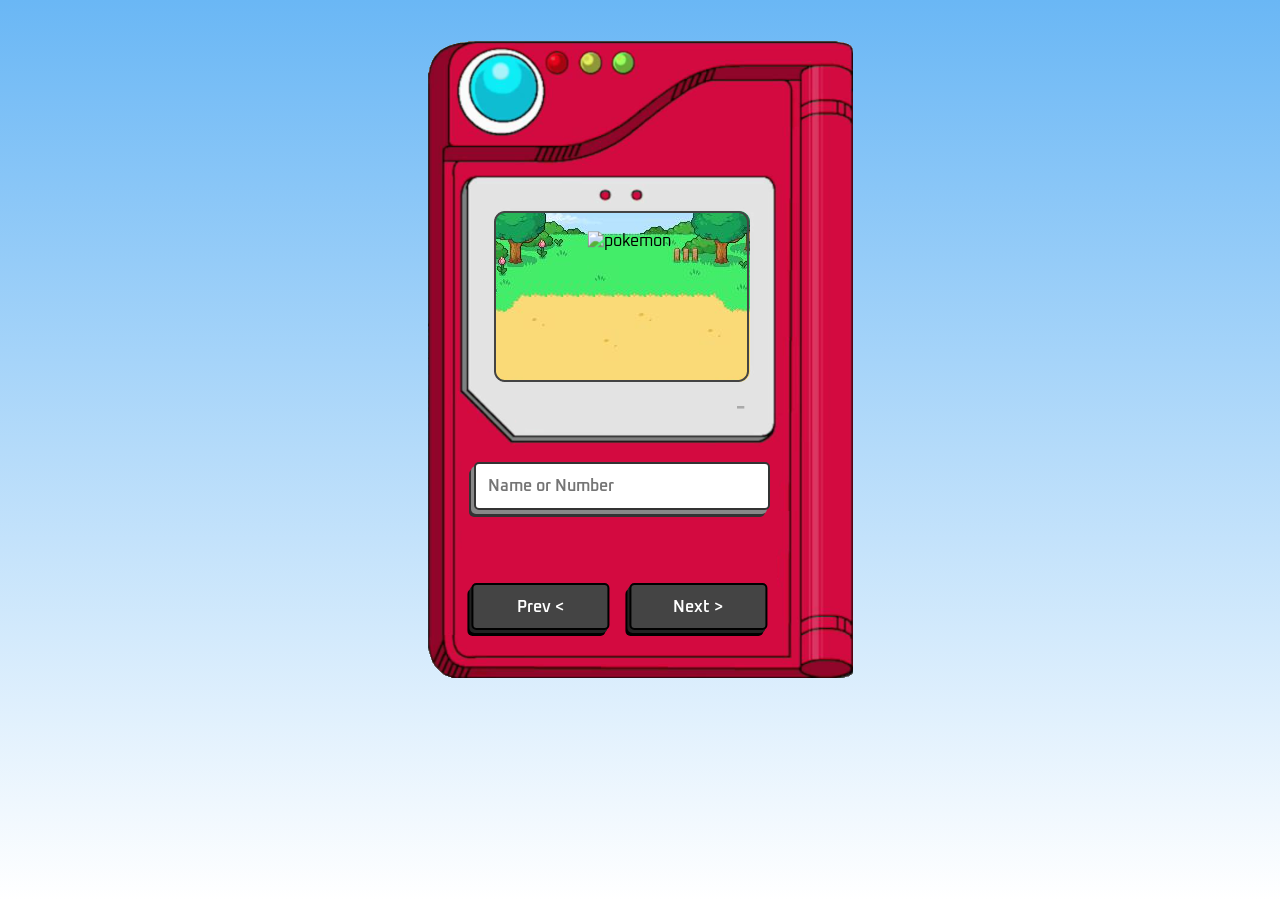
==== API/Pokedex/index.html @ 8829d4f3 "28.10.26" ====
<!DOCTYPE html>
<html lang="en">
<head>
  <meta charset="UTF-8">
  <meta name="viewport" content="width=device-width, initial-scale=1.0">

  <!-- Links -->
  <link rel="icon" href="./favicons/favicon-16x16.png">
  <link rel="stylesheet" href="./css/style.css">

  <!-- Main JS -->
  <script defer src="./js/script.js"></script>

  <title>Pokédex</title>
</head>
<body>
  
  <main>
    <img src="#" alt="pokemon" class="pokemon__image">

    <h1 class="pokemon__data">
      <span class="pokemon__number"></span> -
      <span class="pokemon__name"></span>
    </h1>

    <form class="form">
      <input
        type="search"
        class="input__search"
        placeholder="Name or Number"
        required
      />
    </form>

    <div class="buttons">
      <button class="button btn-prev">Prev &lt;</button>
      <button class="button btn-next">Next &gt;</button>
    </div>

    <img src="./images/pokedex.png" alt="pokedex" class="pokedex">
  </main>

</body>
</html>
---- API/Pokedex/css/style.css ----
@import url('https://fonts.googleapis.com/css2?family=Oxanium:wght@300;400;500;600;700;800&display=swap');

* {
  margin: 0;
  padding: 0;
  box-sizing: border-box;
  font-family: 'Oxanium', cursive;
}

body {
  text-align: center;
  background: linear-gradient(to bottom, #6ab7f5, #fff);
  min-height: 100vh;
}

main {
  display: inline-block;
  margin-top: 2%;
  padding: 15px;
  position: relative;
}

.pokedex {
  width: 100%;
  max-width: 425px;
}

.pokemon__image {
  position: absolute;
  bottom: 55%;
  left: 50%;
  transform: translate(-63%, 20%);
  height: 18%;
}

.pokemon__data {
  position: absolute;
  font-weight: 600;
  color: #aaa;
  top: 54.5%;
  right: 27%;
  font-size: clamp(8px, 5vw, 25px);
}

.pokemon__name {
  color: #3a444d;
  text-transform: capitalize;
}

.form {
  position: absolute;
  width: 65%;
  top: 65%;
  left: 13.5%;
}

.input__search {
  width: 100%;
  padding: 4%;
  outline: none;
  border: 2px solid #333;
  border-radius: 5px;
  font-weight: 600;
  color: #3a444d;
  font-size: clamp(8px, 5vw, 1rem);
  box-shadow: -3px 4px 0 #888, -5px 7px 0 #333
}

.buttons {
  position: absolute;
  bottom: 10%;
  left: 50%;
  width: 65%;
  transform: translate(-57%, 0);
  display: flex;
  gap: 20px;
}

.button {
  width: 50%;
  padding: 4%;
  border: 2px solid #000;
  border-radius: 5px;
  font-size: clamp(8px, 5vw, 1rem);
  font-weight: 600;
  color: white;
  background-color: #444;
  box-shadow: -2px 3px 0 #222, -4px 6px 0 #000;
}

.button:active {
  box-shadow: inset -4px 4px 0 #222;
  font-size: 0.9rem;
}
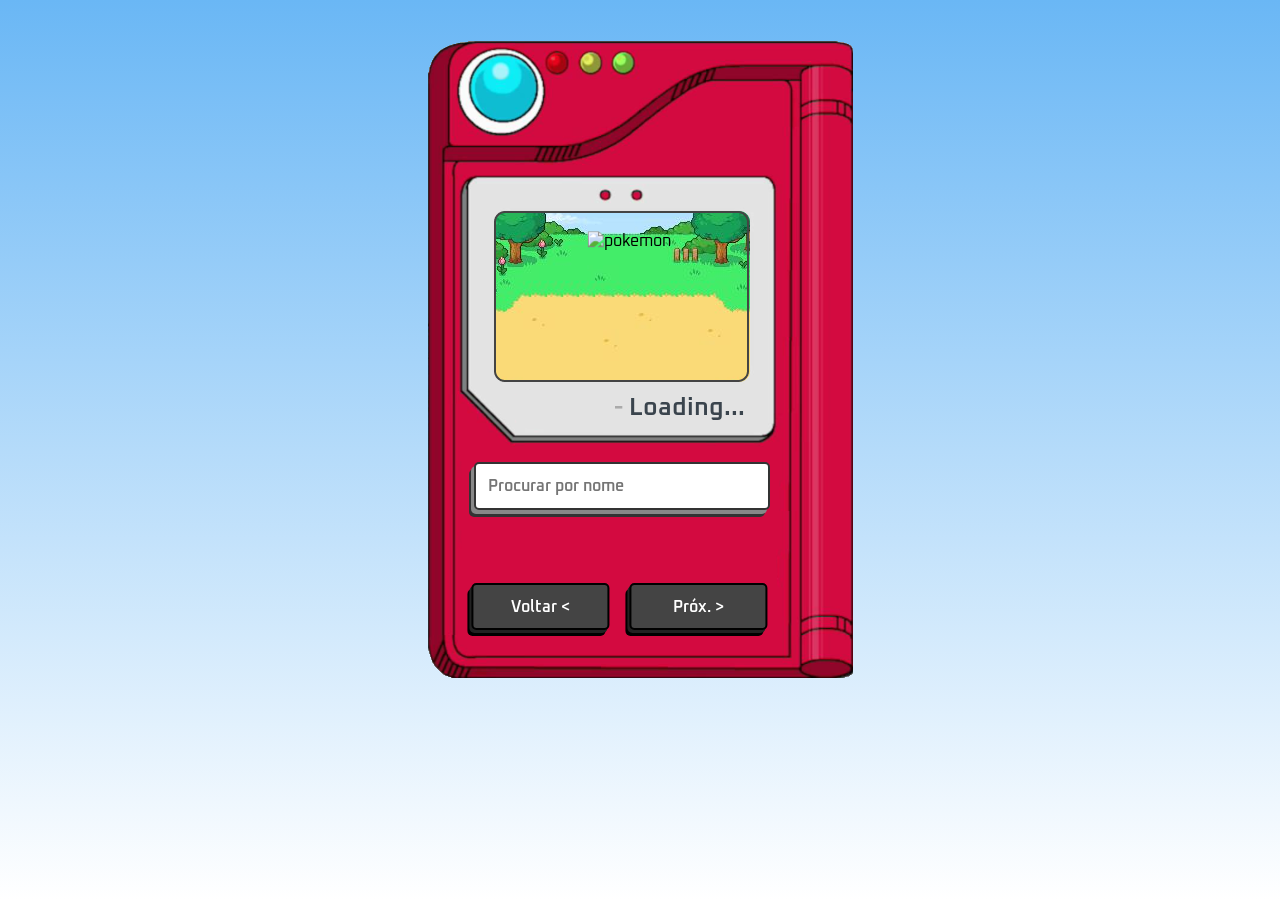
==== commit c777f47d: "Final commit" ====
--- a/API/Pokedex/index.html
+++ b/API/Pokedex/index.html
@@ -27,14 +27,14 @@
       <input
         type="search"
         class="input__search"
-        placeholder="Name or Number"
+        placeholder="Procurar por nome"
         required
       />
     </form>
 
     <div class="buttons">
-      <button class="button btn-prev">Prev &lt;</button>
-      <button class="button btn-next">Next &gt;</button>
+      <button class="button btn-prev">Voltar &lt;</button>
+      <button class="button btn-next">Próx. &gt;</button>
     </div>
 
     <img src="./images/pokedex.png" alt="pokedex" class="pokedex">
